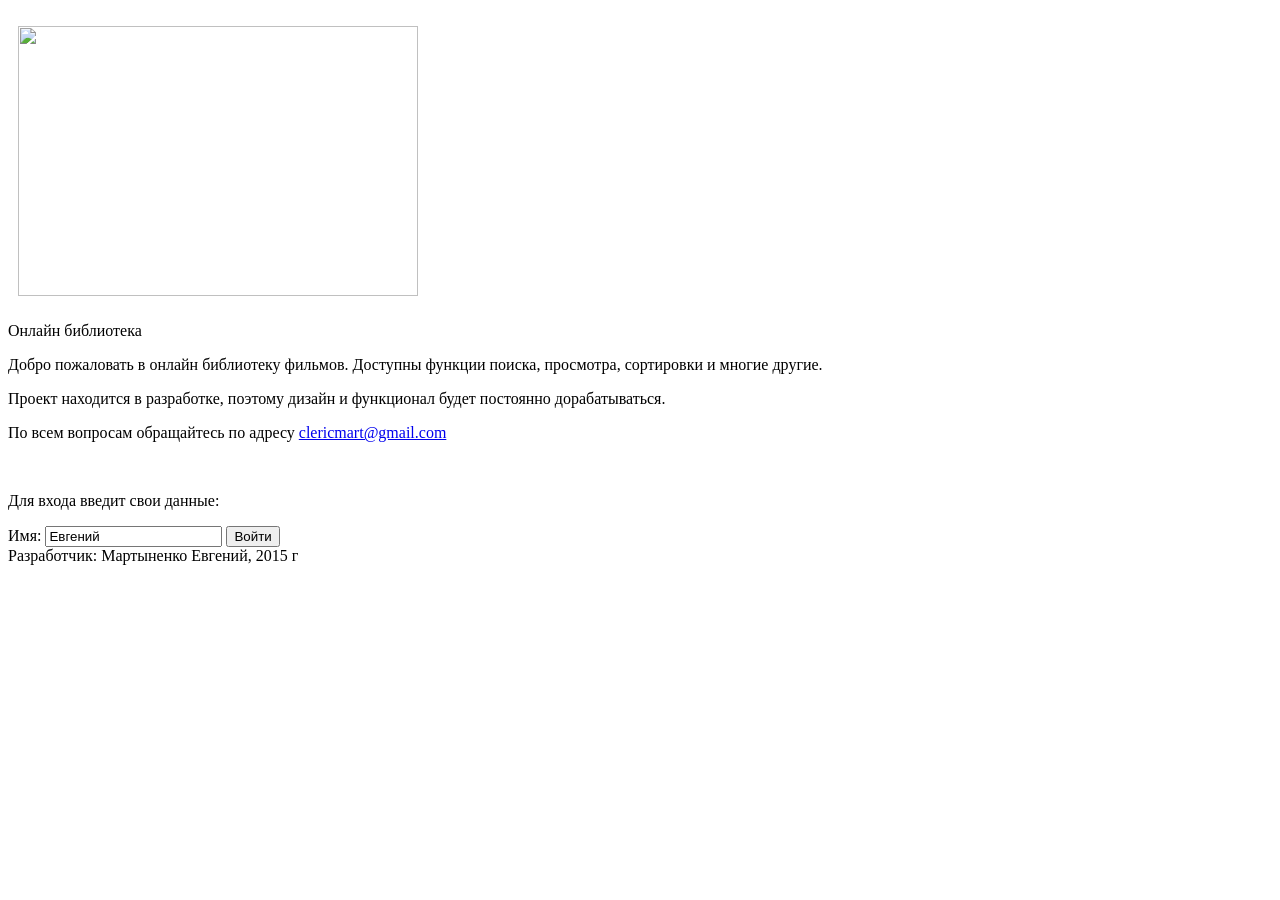
==== WebContent/index.html @ 6ad2872c "smth" ====
<!DOCTYPE html>

<html>
    <head>
        <meta http-equiv="Content-Type" content="text/html; charset=utf-8" />
        <title>Онлайн библиотека::Вход</title>
        <base href="http://localhost:8082/IsspFilmLibrary/">
        <link href="./css/style_index.css" rel="stylesheet" type="text/css">
        
    </head>

    <body>
        <div class="main">

            <div class="content">
                <p class="title"><span class="text"><img src="./images/film.png" width="400" height="270" hspace="10" vspace="10" align="middle"></span></p>
                <p class="title">Онлайн библиотека</p>
                <p class="text">Добро пожаловать в онлайн библиотеку фильмов. Доступны функции поиска, просмотра, сортировки и многие другие.</p>
                <p class="text">Проект находится в разработке, поэтому дизайн и функционал будет постоянно дорабатываться.</p>
                <p class="text">По всем вопросам обращайтесь по адресу <a href="mailto:clericmart@gmail.com">clericmart@gmail.com</a></p>
                <p>&nbsp;</p>

            </div>

            <div class="login_div">
                <p class="title">Для входа введит свои данные:</p>
                <form class="login_form" name="username" action="FirstServlet" method="POST">
                    Имя: <input type="text" name="username" value="Евгений" size="20" />
                    <input type="submit" value="Войти" />
                </form>

            </div>

            <div class="footer">
                Разработчик: Мартыненко Евгений, 2015 г
            </div>
        </div>


    </body>
</html>
---- WebContent/css/style_index.css ----
body {
    font-family: Verdana, Geneva, sans-serif;
    font-size: 14px;
    font-style: normal;
    font-weight: normal;
    background-color: #eaeaea;
    margin:100px;
}
.main {
    background-color: #FFF;
    width: 1000px;
    height:700px;
    margin:0 auto;
    padding:20px;
}
.title {
    color: #000;
    text-align:center;
    font-size:18px;
    font-weight:bold;

}

.text{

    padding-left:50px;
    padding-right:50px;
}

.login_form{
    padding-left:50px;
    text-align: center;
    padding: 20px;
}

.login_div{
    width:350px;
    border: 1px solid #eaeaea;
    margin: 0 auto;
    padding:10px;

}

.footer{
    color:#cccccc;
    height: 50px;
    text-align: center;
    margin:50px;
}

.content{
    height: 450px;

}
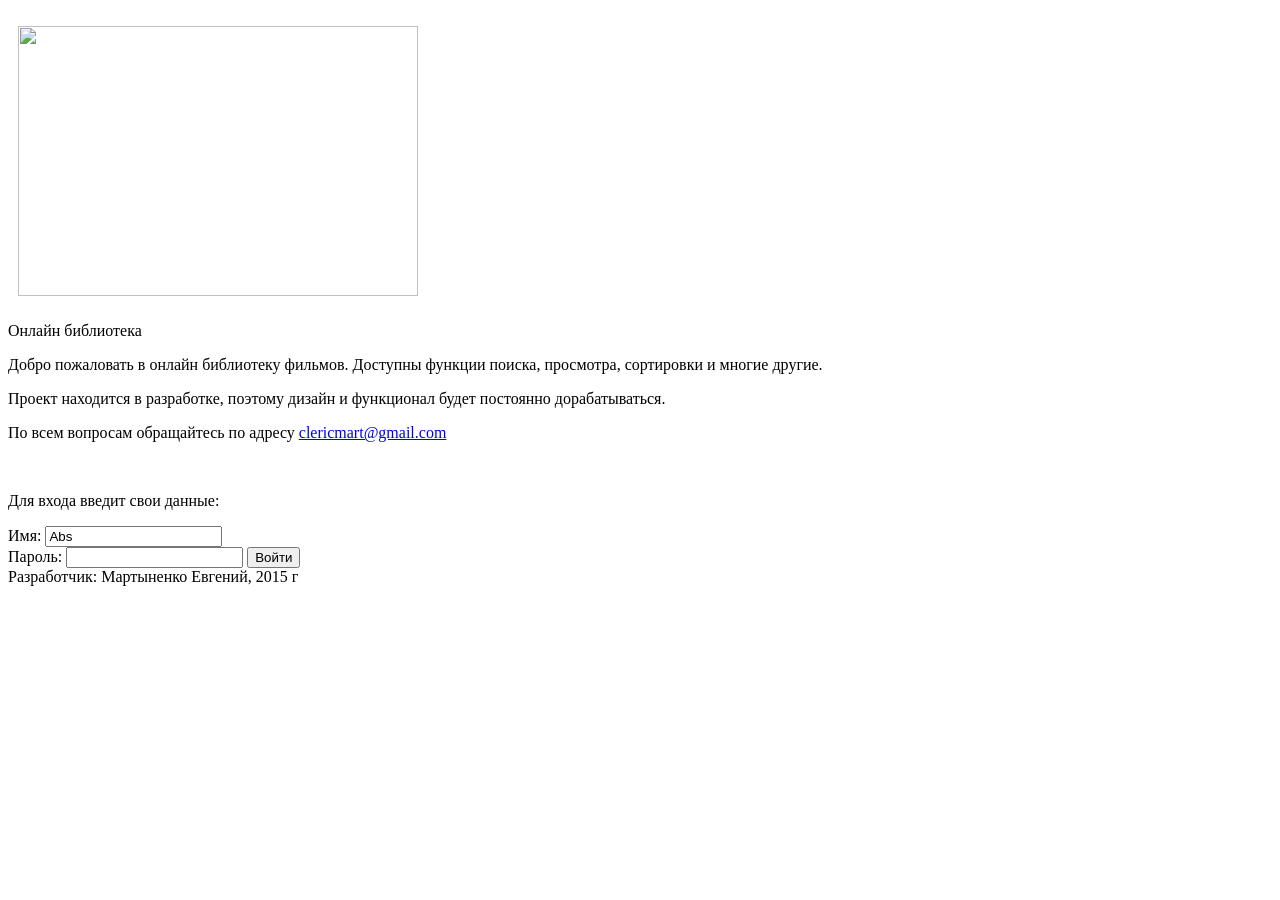
==== commit 6d6a1645: "filter add" ====
--- a/WebContent/index.html
+++ b/WebContent/index.html
@@ -24,8 +24,9 @@
 
             <div class="login_div">
                 <p class="title">Для входа введит свои данные:</p>
-                <form class="login_form" name="username" action="FirstServlet" method="POST">
-                    Имя: <input type="text" name="username" value="Евгений" size="20" />
+                <form class="login_form" name="username" action="LoginServlet" method="POST">
+                    Имя: <input type="text" name="login" value="Abs" size="20" /> <br>
+                    Пароль: <input type="password" name="password" size="20" />
                     <input type="submit" value="Войти" />
                 </form>
 
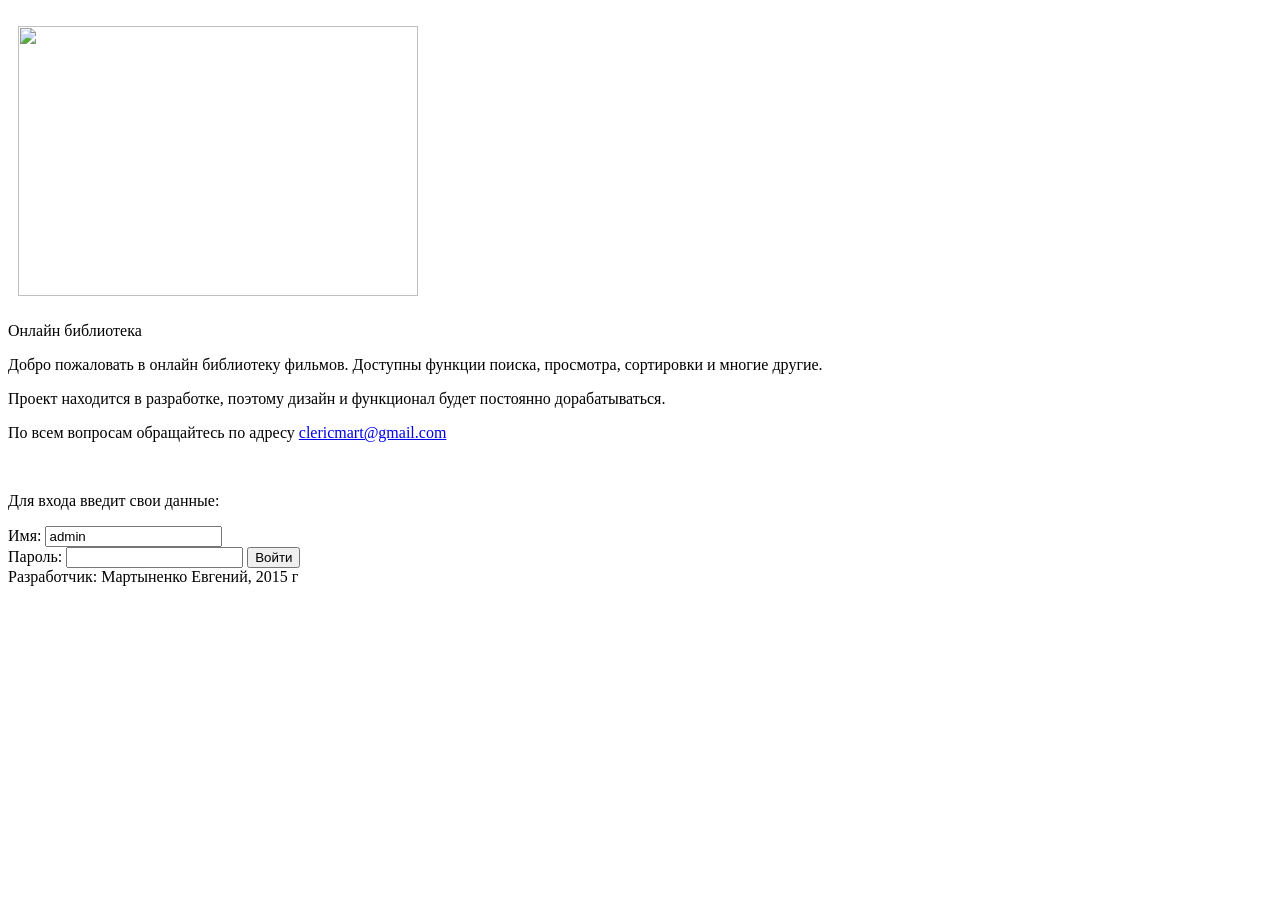
==== commit 030ed2e8: "Add jsp pages for film" ====
--- a/WebContent/index.html
+++ b/WebContent/index.html
@@ -25,7 +25,7 @@
             <div class="login_div">
                 <p class="title">Для входа введит свои данные:</p>
                 <form class="login_form" name="username" action="LoginServlet" method="POST">
-                    Имя: <input type="text" name="login" value="Abs" size="20" /> <br>
+                    Имя: <input type="text" name="login" value="admin" size="20" /> <br>
                     Пароль: <input type="password" name="password" size="20" />
                     <input type="submit" value="Войти" />
                 </form>
